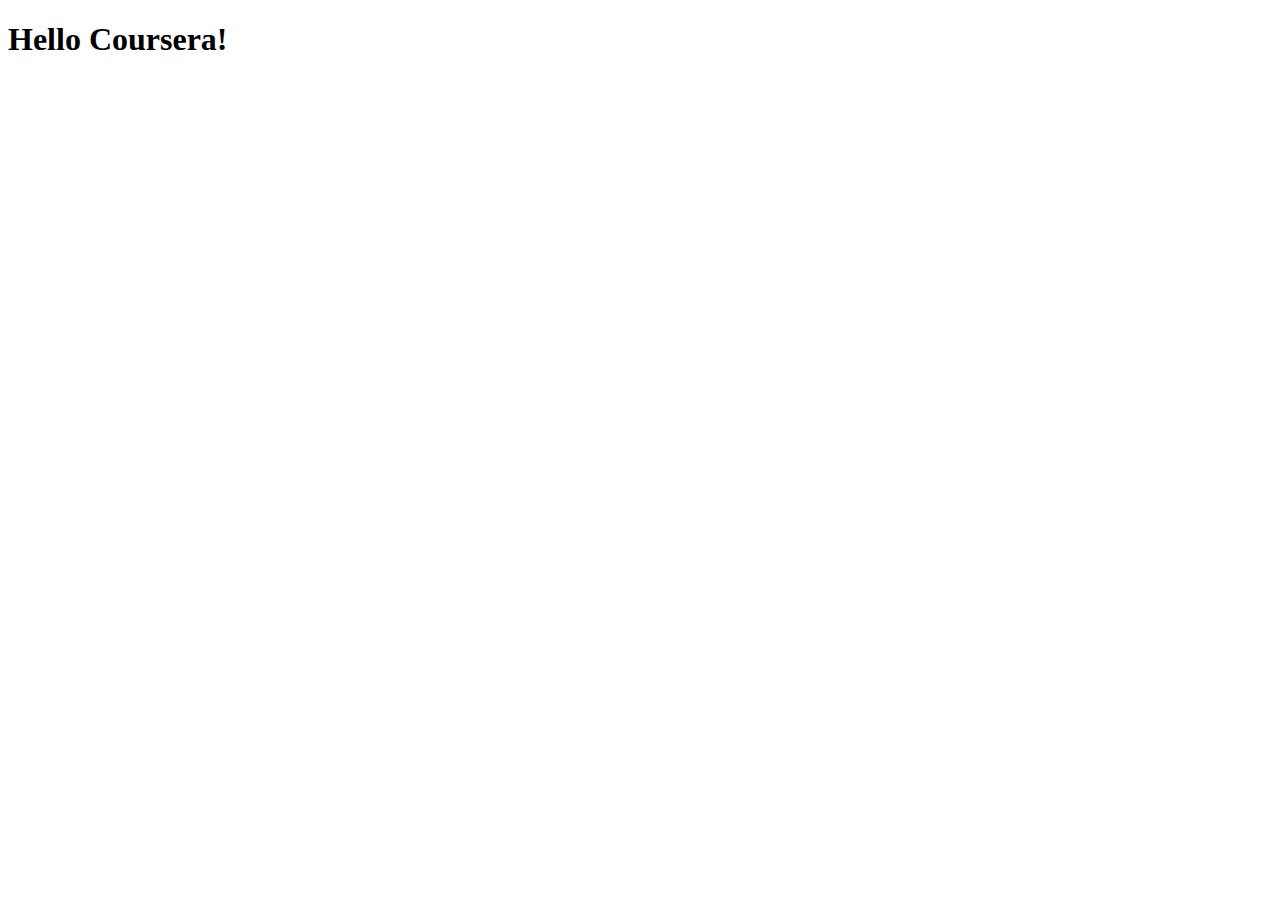
==== site/index.html @ 8535754b "site folder create" ====
<!DOCTYPE html>
<html>
<head>
	<meta charset="utf-8">
	<meta name="viewport" content="width=device-width, initial-scale=1">
	<title>Hello Coursera!</title>
</head>
<body>
<h1>Hello Coursera!<h1>
</body>
</html>
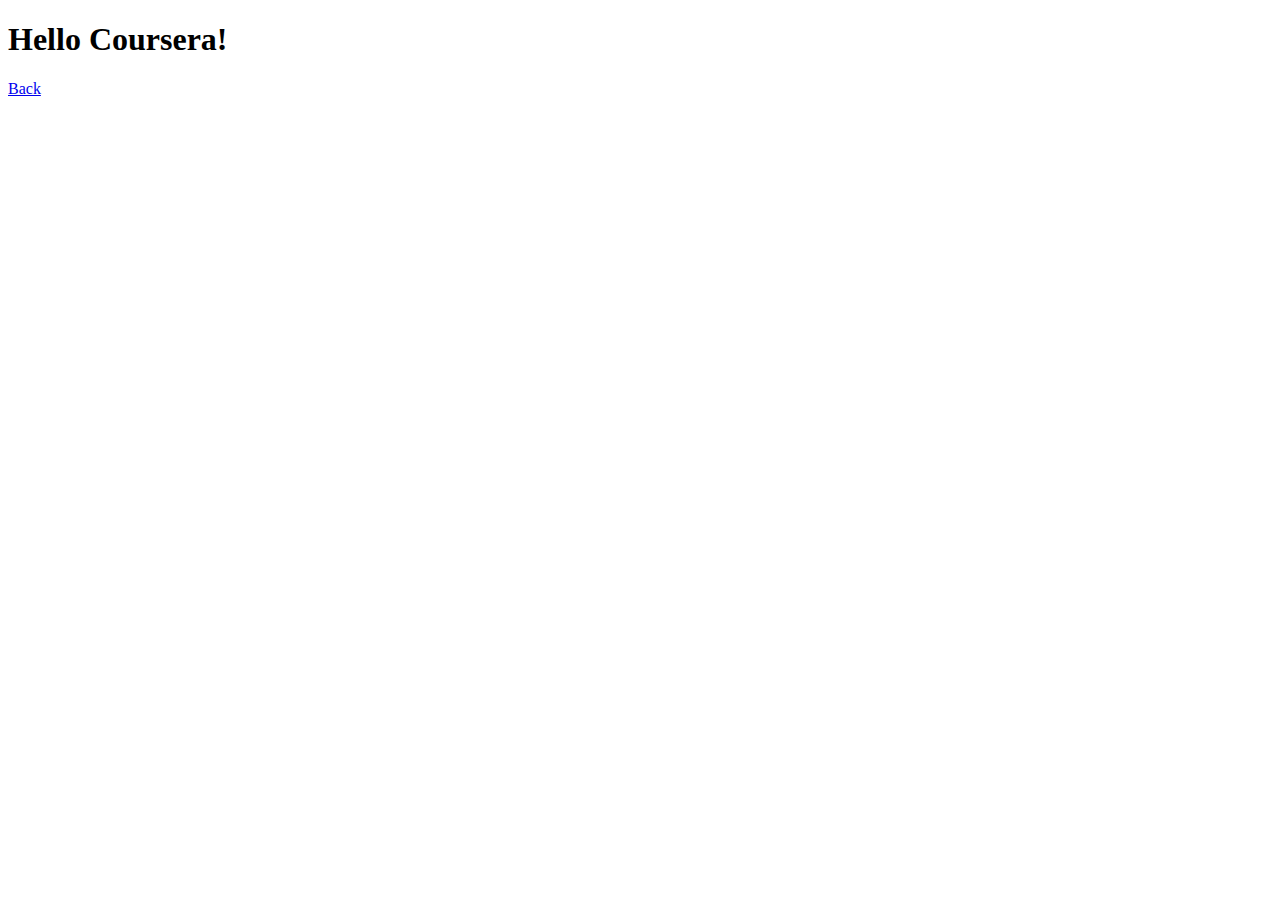
==== commit ba6fc963: "Update index.html" ====
--- a/site/index.html
+++ b/site/index.html
@@ -6,6 +6,10 @@
 	<title>Hello Coursera!</title>
 </head>
 <body>
-<h1>Hello Coursera!<h1>
+<h1>Hello Coursera!</h1>
+
+<footer>
+	<a href="https://ikakkhan.github.io/coursera-test/index.html">Back</a>
+</footer>
 </body>
 </html>